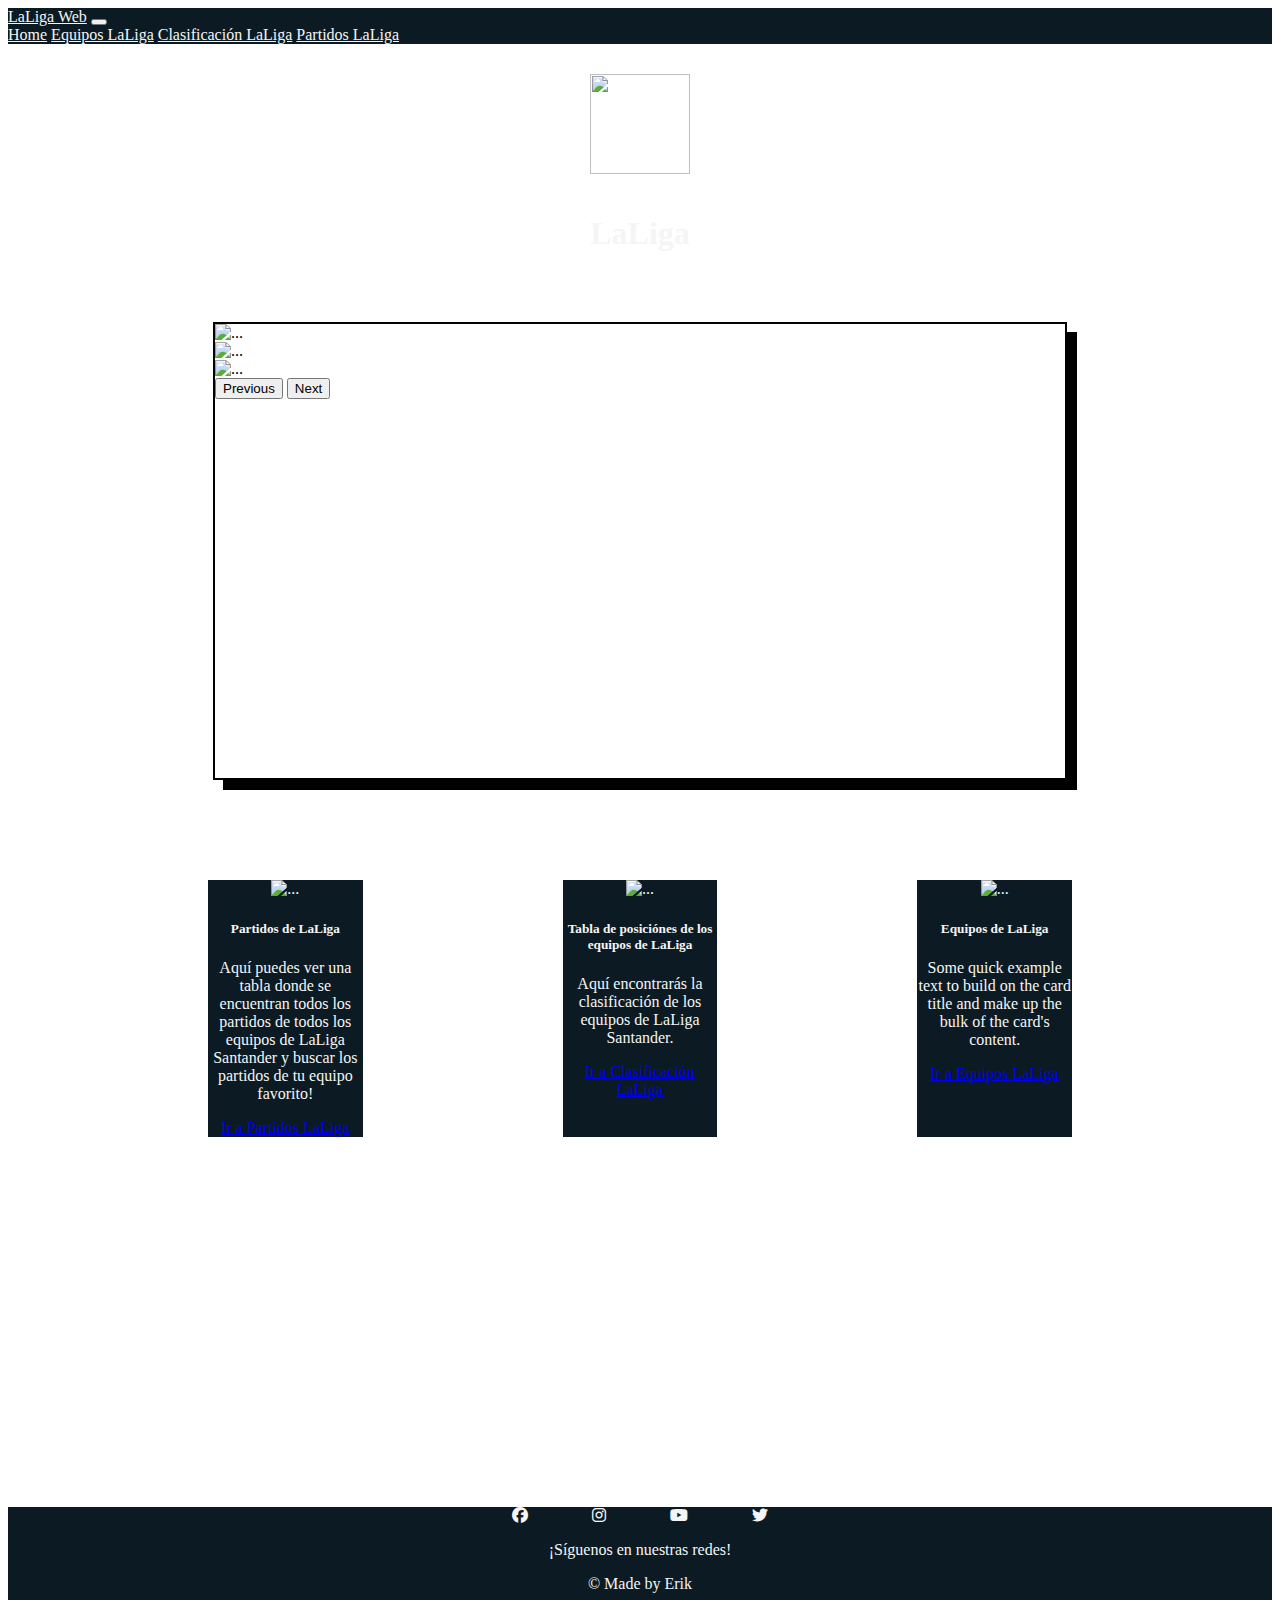
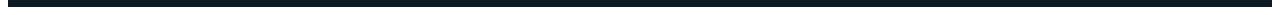
==== index.html @ 721506f6 "Proyecto2" ====
<!DOCTYPE html>
<html lang="en">

<head>
  <meta charset="UTF-8">
  <meta http-equiv="X-UA-Compatible" content="IE=edge">
  <meta name="viewport" content="width=device-width, initial-scale=1.0">
  <title>LaLiga</title>
  <link rel="stylesheet" href="https://cdnjs.cloudflare.com/ajax/libs/font-awesome/6.2.0/css/all.min.css" />
  <link href="https://cdn.jsdelivr.net/npm/bootstrap@5.2.2/dist/css/bootstrap.min.css" rel="stylesheet"
    integrity="sha384-Zenh87qX5JnK2Jl0vWa8Ck2rdkQ2Bzep5IDxbcnCeuOxjzrPF/et3URy9Bv1WTRi" crossorigin="anonymous">
  <link rel="stylesheet" href="style.css">
  <link rel="shortcut icon" type="image/png" href="https://1.bp.blogspot.com/-OdYlDEfNnrM/W--HUugMMmI/AAAAAAABS9Q/0zJg5iveyrcVjNyvFtAy4c5jZT1H2OovgCLcBGAs/s1600/ESP.png"/>
</head>

<body class="body">
  <nav class="navbar navbar-expand-lg">
    <div class="container-fluid">
      <a class="navbar-brand" href="index.html">LaLiga Web</a>
      <button class="navbar-toggler" type="button" data-bs-toggle="collapse" data-bs-target="#navbarNavAltMarkup"
        aria-controls="navbarNavAltMarkup" aria-expanded="false" aria-label="Toggle navigation">
        <span class="navbar-toggler-icon"></span>
      </button>
      <div class="collapse navbar-collapse" id="navbarNavAltMarkup">
        <div class="navbar-nav">
          <a class="nav-link" aria-current="page" href="index.html">Home</a>
          <a class="nav-link" href="equipos.html">Equipos LaLiga</a>
          <a class="nav-link" href="clasificacion.html">Clasificación LaLiga</a>
          <a class="nav-link" href="tabla.html">Partidos LaLiga</a>
        </div>
      </div>
    </div>
  </nav>

  <div class="contenedor">
    <div class="index">
      <img
        src="https://1.bp.blogspot.com/-OdYlDEfNnrM/W--HUugMMmI/AAAAAAABS9Q/0zJg5iveyrcVjNyvFtAy4c5jZT1H2OovgCLcBGAs/s1600/ESP.png"
        alt="" class="logo">
      <h1>LaLiga</h1>
    </div>

    <div id="carouselExampleInterval" class="carousel slide" data-bs-ride="carousel">
      <div class="carousel-inner">
        <div class="carousel-item active" data-bs-interval="6000">
          <img src="https://i.blogs.es/ff8658/laliga/1366_2000.jpg"
            class="d-block w-100" alt="...">
        </div>
        <div class="carousel-item" data-bs-interval="6000">
          <img
            src="https://cdn.computerhoy.com/sites/navi.axelspringer.es/public/media/image/2021/12/laliga-santander-futbol-2560275.jpg"
            class="d-block w-100" alt="...">
        </div>
        <div class="carousel-item" data-bs-interval="6000">
          <img src="https://files.proyectoclubes.com/mirandes/202008/662x372a_06115234img-20200806-wa0001.jpg"
            class="d-block w-100" alt="...">
        </div>
      </div>
      <button class="carousel-control-prev" type="button" data-bs-target="#carouselExampleInterval"
        data-bs-slide="prev">
        <span class="carousel-control-prev-icon" aria-hidden="true"></span>
        <span class="visually-hidden">Previous</span>
      </button>
      <button class="carousel-control-next" type="button" data-bs-target="#carouselExampleInterval"
        data-bs-slide="next">
        <span class="carousel-control-next-icon" aria-hidden="true"></span>
        <span class="visually-hidden">Next</span>
      </button>
    </div>
    <div class="carta">
      <div class="card" style="width: 18rem;">
        <img src="https://e00-marca.uecdn.es/assets/multimedia/imagenes/2020/08/23/15982198162656.jpg"
          class="card-img-top" alt="...">
        <div class="card-body">
          <h5 class="card-title">Partidos de LaLiga</h5>
          <p class="card-text">Aquí puedes ver una tabla donde se encuentran todos los partidos de todos los equipos de LaLiga Santander y buscar los partidos de tu equipo favorito!</p>
          <a href="tabla.html" class="btn btn-secondary">Ir a Partidos LaLiga</a>
        </div>
      </div>
      <div class="card" style="width: 18rem;">
        <img
          src="https://larepublica.pe/resizer/R6Tje1uUMK1poBYmh2NI7c9qGhc=/1250x735/top/smart/cloudfront-us-east-1.images.arcpublishing.com/gruporepublica/SCJWMVPFHNB4TNXXSEB7IZTEIE.jpg"
          class="card-img-top" alt="...">
        <div class="card-body">
          <h5 class="card-title">Tabla de posiciónes de los equipos de LaLiga</h5>
          <p class="card-text">Aquí encontrarás la clasificación de los equipos de LaLiga Santander.</p>
          <a href="clasificacion.html" class="btn btn-secondary">Ir a Clasificación LaLiga</a>
        </div>
      </div>
      <div class="card" style="width: 18rem;">
        <img src="https://www.futbolfactory.es/blog/wp-content/uploads/2021/08/portada-camisetas-laliga.jpg"
          class="card-img-top" alt="...">
        <div class="card-body">
          <h5 class="card-title">Equipos de LaLiga</h5>
          <p class="card-text">Some quick example text to build on the card title and make up the bulk of the card's
            content.</p>
          <a href="equipos.html" class="btn btn-secondary">Ir a Equipos LaLiga</a>
        </div>
      </div>
    </div>
  </div>

  <footer class="footer contactof text">
    <div class="iconos">
      <a href="https://www.facebook.com/LaLiga" target="_blank">
        <i class="fa-brands fa-facebook"></i>
      </a>
      <a href="https://www.instagram.com/laliga/" target="_blank">
        <i class="fa-brands fa-instagram"></i>
      </a>
      <a href="https://www.youtube.com/user/laliga" target="_blank">
        <i class="fa-brands fa-youtube"></i>
      </a>
      <a href="https://twitter.com/laliga" target="_blank">
        <i class="fa-brands fa-twitter"></i>
      </a>
    </div>
    <p>¡Síguenos en nuestras redes!</p>
    <p>&#169 Made by Erik</p>

  </footer>
  </div>

  <script src="https://cdn.jsdelivr.net/npm/bootstrap@5.2.2/dist/js/bootstrap.bundle.min.js"
    integrity="sha384-OERcA2EqjJCMA+/3y+gxIOqMEjwtxJY7qPCqsdltbNJuaOe923+mo//f6V8Qbsw3" crossorigin="anonymous">
  </script>
  <script src="./JS/matches.js"></script>
  <script src="./JS/clasificacion.js"></script>
  <script src="./JS/tabla_matches.js"></script>
</body>

</html>
---- style.css ----
.nav-link,
.navbar-brand{
    color: whitesmoke   ;
}

.navbar{
    background-color: #0c1b23;
}

.imgLocal,
.imgVisitante{
    margin: auto;
    height: 40px;
    width: 40px;
}

.index{
   display: flex;
   flex-direction: column;
   justify-content: center;
   align-items: center   ;
   margin-top: 30px;
}

.logo{
    width: 100px;
    height: 100px;
    
}

.table{
    width: 70%;
    margin: auto;
}

.d-block{
    height: 450px;
    width: 400px;
}

h1{
    padding: 20px;
    color: whitesmoke;
    margin-bottom: 50px;
}
.carousel{
    height: 454px;
    width: 850px;
    margin: auto;
    border: solid 2px black;
    box-shadow: 10px 10px black;
    
}

/* .carousel-inner{
    height: 500px;
    width: 850px;
} */

/* .rounded{
    height: 200px;
    width: 250px;
} */

.body{
    background-image: url(https://thumbs.dreamstime.com/b/campo-de-f%C3%BAtbol-de-la-arena-del-estadio-de-la-noche-57408902.jpg);     background-repeat: no-repeat;     background-attachment: fixed;     background-size:1900px;   
}

.body1{
    background-image: url(https://mobimg.b-cdn.net/v3/fetch/30/30246d857d8941736b5cd7139f41b0f3.jpeg);
    background-repeat: no-repeat;     
    background-attachment: fixed;     
    background-size:1900px;

}

/* .body2{
    background-image: url(https://s1.eestatic.com/2017/02/01/actualidad/actualidad_190495208_129761986_1706x960.jpg);
} */

.table{
    margin-top: 50px;
    background-color: #0c1b23;
    color: whitesmoke;
    text-align: center;
}

/* .table-striped{
    color: whitesmoke;
}
.table p{
    color: whitesmoke;
}

tbody tr {
    color: whitesmoke;
} */


.carta{
    flex-direction: row;
    display: flex;
    text-align: center;
    justify-content: center;
    padding: 100px;
}

.card{
    margin-right: 100px;
    margin-left: 100px;
}

.busqueda {
    text-align: center;
    justify-content: space-between;
    margin-top: 20px;
}

.text{
    margin-top: 15px;
}

.botones{
    display: flex;
    justify-content: center;
    margin-top: 20px;
}

.form-check{
    color: whitesmoke;
    padding-right: 20px;
}

.footer {
    margin-top: 270px;
    background-color: #0c1b23;
    width: 100%;
    text-align: center;
    height: 100px;
    color: whitesmoke;
}

.iconos a {
    text-decoration-line: none;
    color: whitesmoke;
    padding: 30px;
    
}

.card{
    background-color: #0c1b23;
    color: whitesmoke;
}

.alert{
    width: 50%;
    margin: auto;
    margin-top: 20px;
}
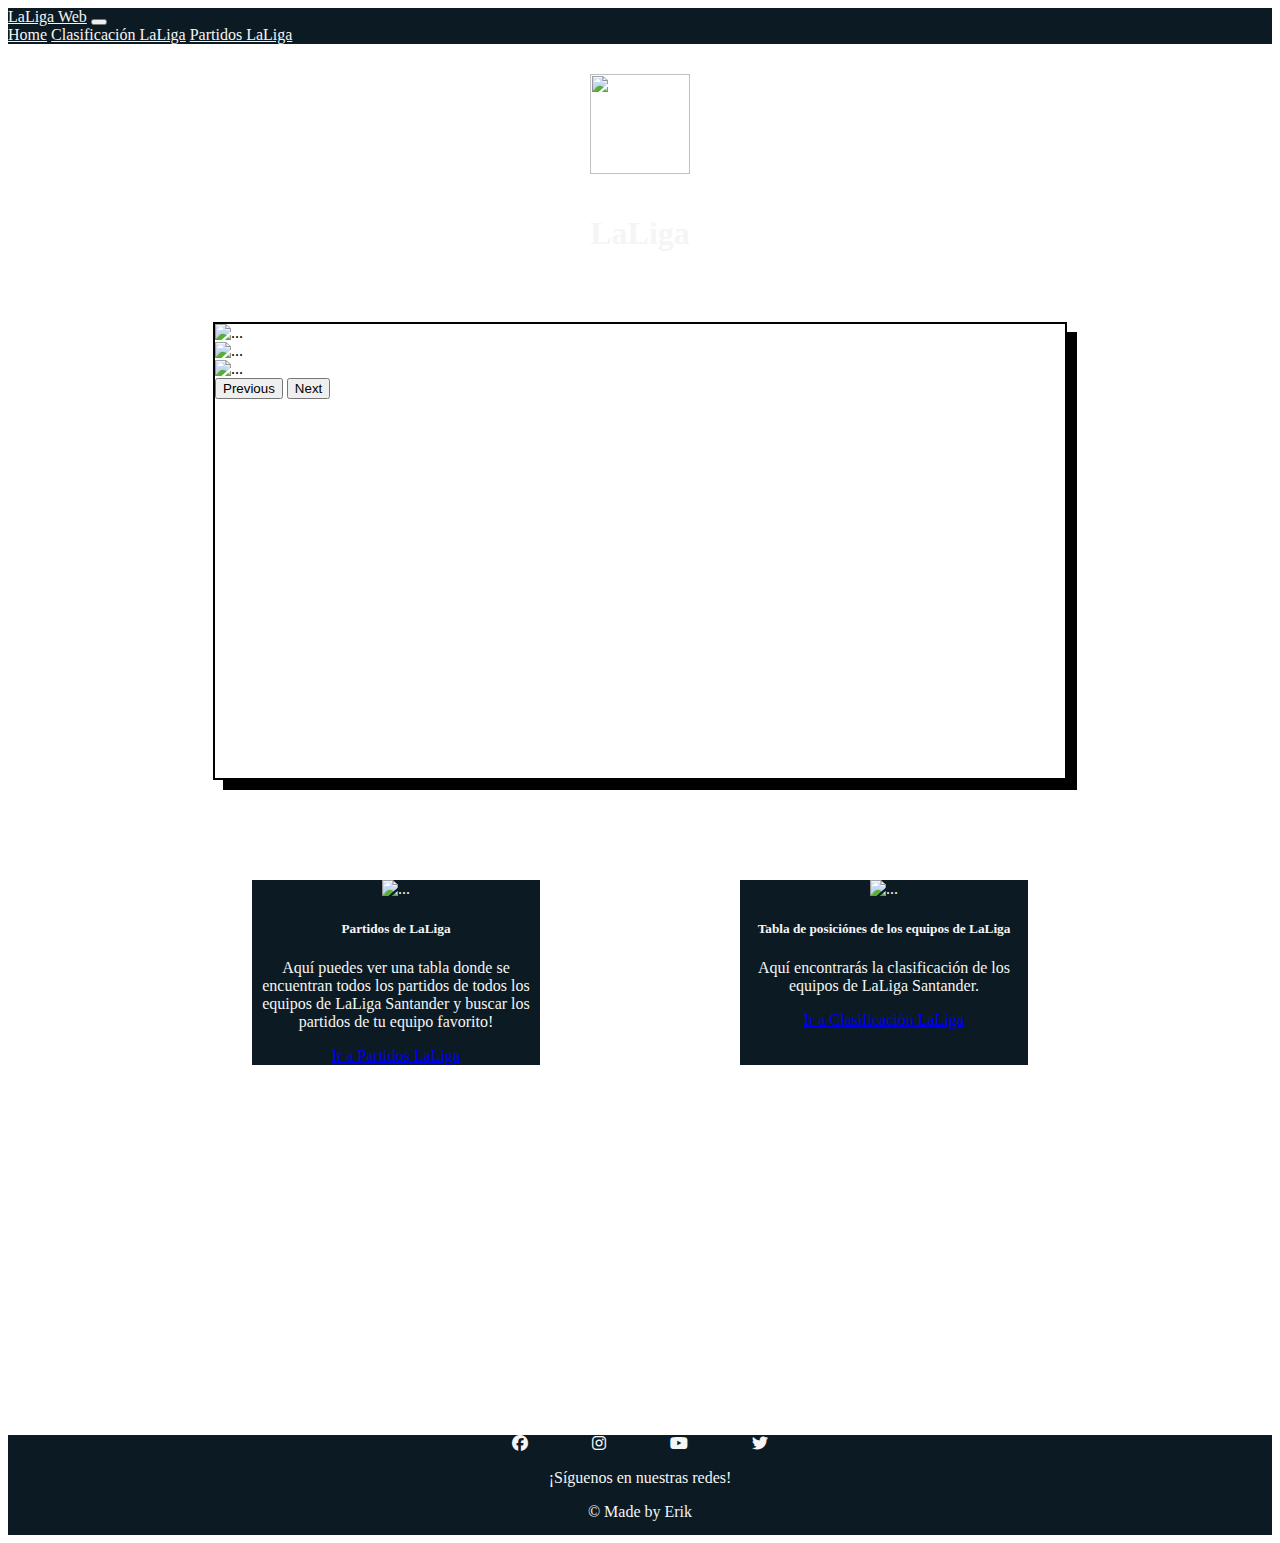
==== commit 15db6931: "Finalización proyecto" ====
--- a/index.html
+++ b/index.html
@@ -21,12 +21,14 @@
         aria-controls="navbarNavAltMarkup" aria-expanded="false" aria-label="Toggle navigation">
         <span class="navbar-toggler-icon"></span>
       </button>
-      <div class="collapse navbar-collapse" id="navbarNavAltMarkup">
+      <div class="collapse navbar-collapse contenedores" id="navbarNavAltMarkup">
         <div class="navbar-nav">
           <a class="nav-link" aria-current="page" href="index.html">Home</a>
-          <a class="nav-link" href="equipos.html">Equipos LaLiga</a>
+          <!-- <a class="nav-link" href="equipos.html">Equipos LaLiga</a> -->
           <a class="nav-link" href="clasificacion.html">Clasificación LaLiga</a>
           <a class="nav-link" href="tabla.html">Partidos LaLiga</a>
+        </div>
+        <div id="imgnav" class="cajanav">
         </div>
       </div>
     </div>
@@ -87,7 +89,7 @@
           <a href="clasificacion.html" class="btn btn-secondary">Ir a Clasificación LaLiga</a>
         </div>
       </div>
-      <div class="card" style="width: 18rem;">
+      <!-- <div class="card" style="width: 18rem;">
         <img src="https://www.futbolfactory.es/blog/wp-content/uploads/2021/08/portada-camisetas-laliga.jpg"
           class="card-img-top" alt="...">
         <div class="card-body">
@@ -95,7 +97,7 @@
           <p class="card-text">Some quick example text to build on the card title and make up the bulk of the card's
             content.</p>
           <a href="equipos.html" class="btn btn-secondary">Ir a Equipos LaLiga</a>
-        </div>
+        </div> -->
       </div>
     </div>
   </div>
@@ -120,13 +122,13 @@
 
   </footer>
   </div>
-
+  <script src="./JS/imgnav.js"></script>
   <script src="https://cdn.jsdelivr.net/npm/bootstrap@5.2.2/dist/js/bootstrap.bundle.min.js"
     integrity="sha384-OERcA2EqjJCMA+/3y+gxIOqMEjwtxJY7qPCqsdltbNJuaOe923+mo//f6V8Qbsw3" crossorigin="anonymous">
   </script>
-  <script src="./JS/matches.js"></script>
-  <script src="./JS/clasificacion.js"></script>
-  <script src="./JS/tabla_matches.js"></script>
+  <!-- <script src="./JS/matches.js"></script>
+  <script src="./JS/clasificacion.js"></script> -->
+  <!-- <script src="./JS/tabla_matches.js"></script> -->
 </body>
 
 </html>--- a/style.css
+++ b/style.css
@@ -113,7 +113,16 @@
 .busqueda {
     text-align: center;
     justify-content: space-between;
+    margin-top: 10px;
+}
+
+h2 {
+    color: whitesmoke;
+    text-align: center;
     margin-top: 20px;
+}
+.text{
+    width: 250px;
 }
 
 .text{
@@ -156,4 +165,98 @@
     width: 50%;
     margin: auto;
     margin-top: 20px;
-}+}
+
+.lds-default {
+    
+    position: relative;
+    width: 80px;
+    height: 80px;
+    margin: auto;
+  }
+  .lds-default div {
+    position: absolute;
+    width: 6px;
+    height: 6px;
+    background: #fff;
+    border-radius: 50%;
+    animation: lds-default 1.2s linear infinite;
+  }
+  .lds-default div:nth-child(1) {
+    animation-delay: 0s;
+    top: 37px;
+    left: 66px;
+  }
+  .lds-default div:nth-child(2) {
+    animation-delay: -0.1s;
+    top: 22px;
+    left: 62px;
+  }
+  .lds-default div:nth-child(3) {
+    animation-delay: -0.2s;
+    top: 11px;
+    left: 52px;
+  }
+  .lds-default div:nth-child(4) {
+    animation-delay: -0.3s;
+    top: 7px;
+    left: 37px;
+  }
+  .lds-default div:nth-child(5) {
+    animation-delay: -0.4s;
+    top: 11px;
+    left: 22px;
+  }
+  .lds-default div:nth-child(6) {
+    animation-delay: -0.5s;
+    top: 22px;
+    left: 11px;
+  }
+  .lds-default div:nth-child(7) {
+    animation-delay: -0.6s;
+    top: 37px;
+    left: 7px;
+  }
+  .lds-default div:nth-child(8) {
+    animation-delay: -0.7s;
+    top: 52px;
+    left: 11px;
+  }
+  .lds-default div:nth-child(9) {
+    animation-delay: -0.8s;
+    top: 62px;
+    left: 22px;
+  }
+  .lds-default div:nth-child(10) {
+    animation-delay: -0.9s;
+    top: 66px;
+    left: 37px;
+  }
+  .lds-default div:nth-child(11) {
+    animation-delay: -1s;
+    top: 62px;
+    left: 52px;
+  }
+  .lds-default div:nth-child(12) {
+    animation-delay: -1.1s;
+    top: 52px;
+    left: 62px;
+  }
+  @keyframes lds-default {
+    0%, 20%, 80%, 100% {
+      transform: scale(1);
+    }
+    50% {
+      transform: scale(1.5);
+    }
+  }
+  
+  .imgnav{
+    height: 50px;
+    width: 50px;
+    margin-right: 18px;
+  }
+  
+  .contenedores{
+    justify-content: space-between;
+  }